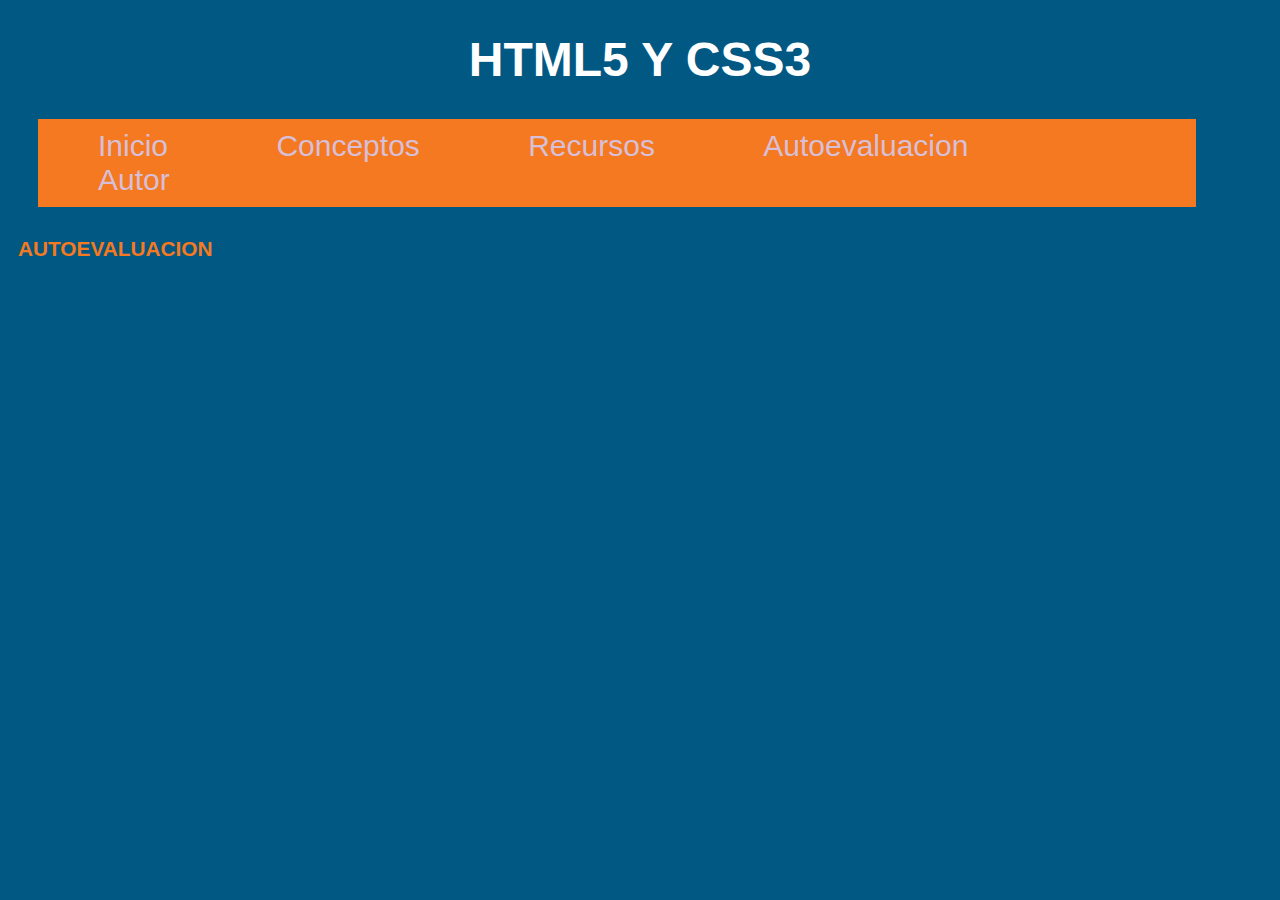
==== autoevaluacion.html @ 82e8e436 "ACTIVIDAD 03" ====
<!DOCTYPE html>
<html lang="en">

<head>
    <meta charset="UTF-8">
    <meta name="viewport" content="width=device-width, initial-scale=1.0">
    <title>Ovi diseños web</title>
    <link rel="stylesheet" href="atributos.css">
</head>

<body>
    <body bgcolor="#005883"></body>
    <font color="white">

    <H1 class="titulo">HTML5 Y CSS3</H1>
    <div class="menu">

      
<a href ="inicio.html">Inicio</a> 
<a href="conceptos.html">Conceptos</a>                    
<a href="recursos.html">Recursos</a>
<a href="autoevaluacion.html">Autoevaluacion</a>
<a href="autor.html">Autor</a>



    </div>


 <table class="tabla">
    <H2 class="h2">AUTOEVALUACION</H2>
    
</body>

</html>
---- atributos.css ----
.titulo
{
    font-family: 'Franklin Gothic Medium', 'Arial Narrow', Arial, sans-serif;
text-align: center;
font-size: 300% ;
}
.menu 
{
    padding: 15px;
    font-family: 'Franklin Gothic Medium', 'Arial Narrow', Arial, sans-serif;
   background-color: #F47920;
   margin: 30px;
   font-size:30px;
   
   width: 90%;
    padding: 10px 10px;
  }
  .menu a{
      color: thistle;
      text-decoration: none;
     
      padding: 50px 50px;

  }

  .tabla {
    font-family: 'Franklin Gothic Medium', 'Arial Narrow', Arial, sans-serif;
    font-size: 100% ;
margin: 50px 50px;
}
.h2
{
font-family: 'Franklin Gothic Medium', 'Arial Narrow', Arial, sans-serif;
text-align: left;
font-size: 130% ;
margin: 30px 10px;
color:#F47920

;


}

.h3
{
font-family: 'Franklin Gothic Medium', 'Arial Narrow', Arial, sans-serif;
text-align: left;
font-size: 130% ;
margin: 30px 10px;
color:#A54686;
}

  a:hover {

    color: #43C7F4;
    animation:1s lv 3;
  }
@keyframes lv{
    0%{
    
opacity: 0;
        transform: scale(1.6);
    }
    }
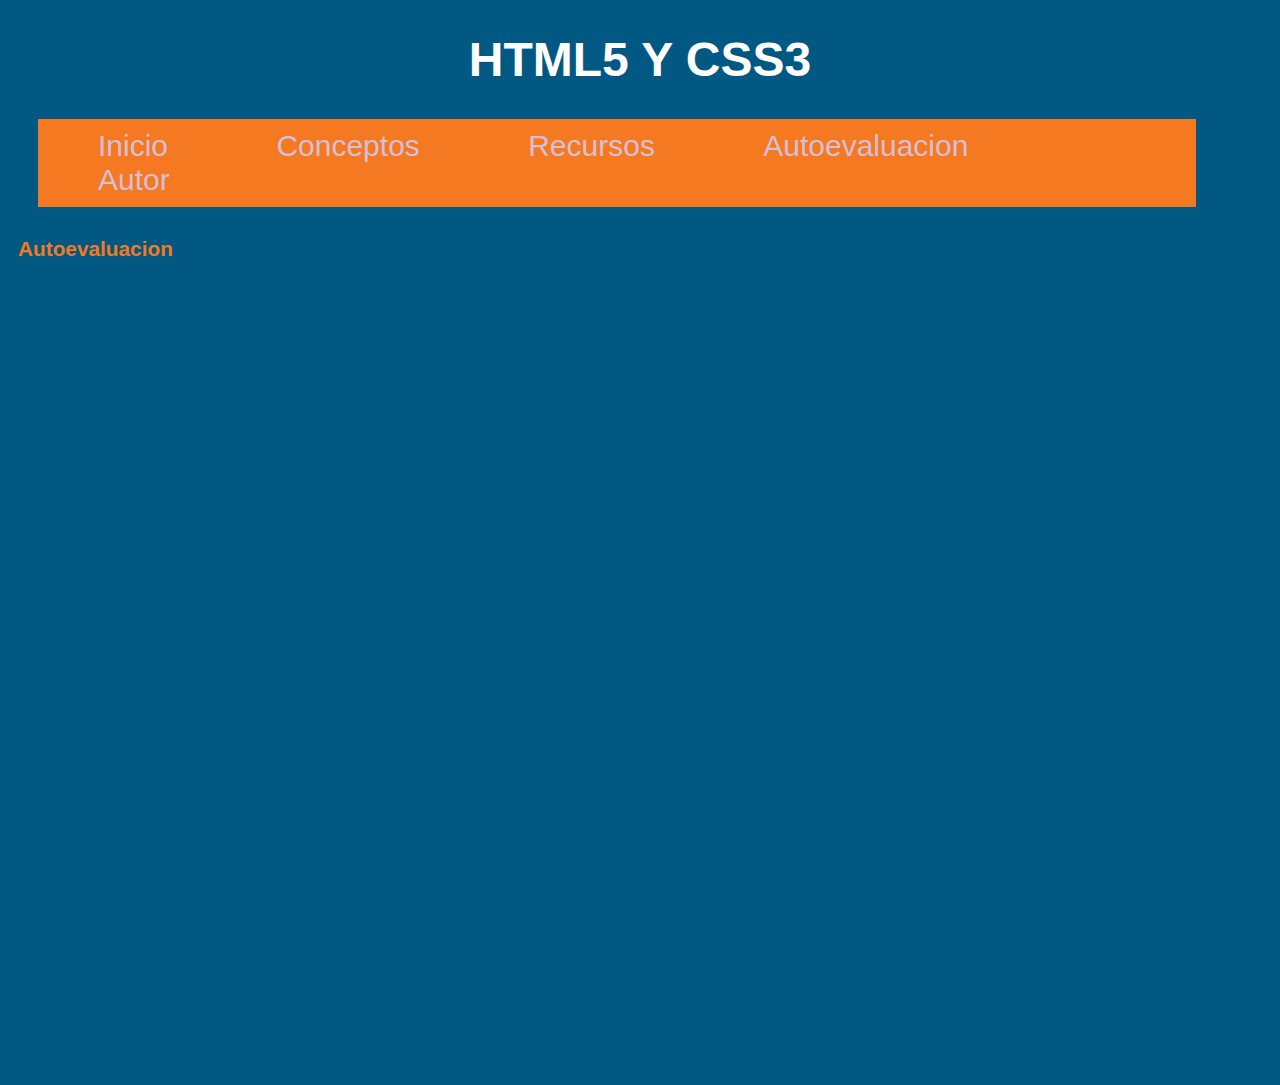
==== commit fdf1a7e7: "actualizacion fase 04" ====
--- a/autoevaluacion.html
+++ b/autoevaluacion.html
@@ -18,7 +18,7 @@
       
 <a href ="inicio.html">Inicio</a> 
 <a href="conceptos.html">Conceptos</a>                    
-<a href="recursos.html">Recursos</a>
+<a href="recur.html">Recursos</a>
 <a href="autoevaluacion.html">Autoevaluacion</a>
 <a href="autor.html">Autor</a>
 
@@ -28,7 +28,9 @@
 
 
  <table class="tabla">
-    <H2 class="h2">AUTOEVALUACION</H2>
+    <H2 class="h2">Autoevaluacion</H2>
+
+    <iframe width="795" height="690" frameborder="0" src="https://es.educaplay.com/juego/2086057-proceso_del_pollo.html"></iframe>
     
 </body>
 
--- a/atributos.css
+++ b/atributos.css
@@ -47,7 +47,7 @@
 text-align: left;
 font-size: 130% ;
 margin: 30px 10px;
-color:#A54686;
+color:orange;
 }
 
   a:hover {
